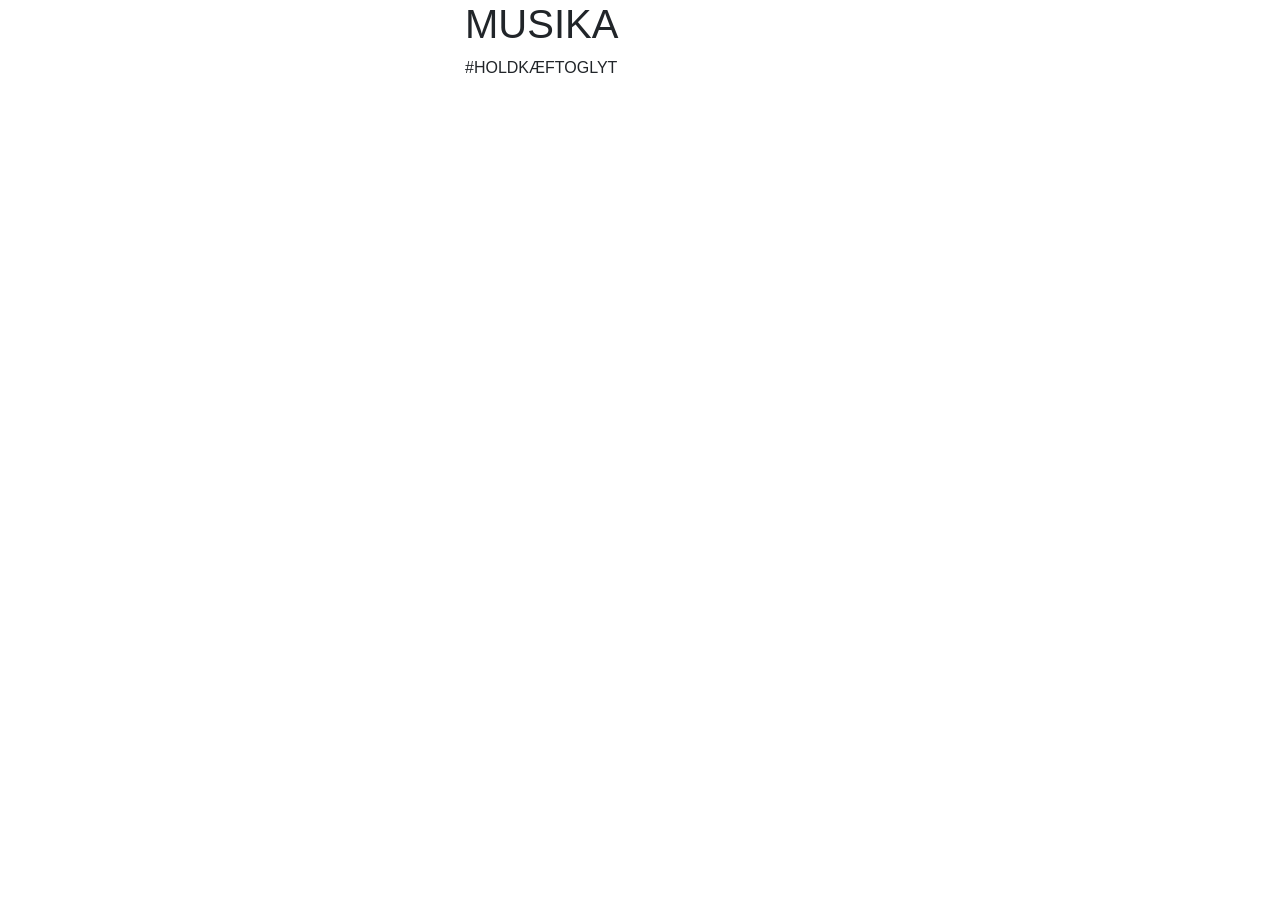
==== docs/index.html @ 4b267cda "docs folder for URL" ====
<!doctype html>
<html>
<head>
<meta charset="UTF-8">
	<!--Bootstrap-->
	<meta name="viewport" content="width=device-width, initial-scale=1, shrink-to-fit=no">
<title>Banner</title>
	<!--Bootstrap CSS-->
	<link rel="stylesheet" href="https://stackpath.bootstrapcdn.com/bootstrap/4.3.1/css/bootstrap.min.css" integrity="sha384-ggOyR0iXCbMQv3Xipma34MD+dH/1fQ784/j6cY/iJTQUOhcWr7x9JvoRxT2MZw1T" crossorigin="anonymous">
	<!--Stylesheet-->
	<link rel="stylesheet" href="../style.css">
</head>

<body>
	<div class="container">
		<div class="row">
			<div class="col-4 banner1">
            </div>
			<div class="col-4 banner2">
				<h1>MUSIKA</h1>
				<p>#HOLDKÆFTOGLYT</p>
            </div>
			<div class="col-4 banner3">
            </div>
		</div>
	</div>
	<!--javaScript-->
	<script src="../javascript.js" type="text/javascript"></script>
</body>
</html>
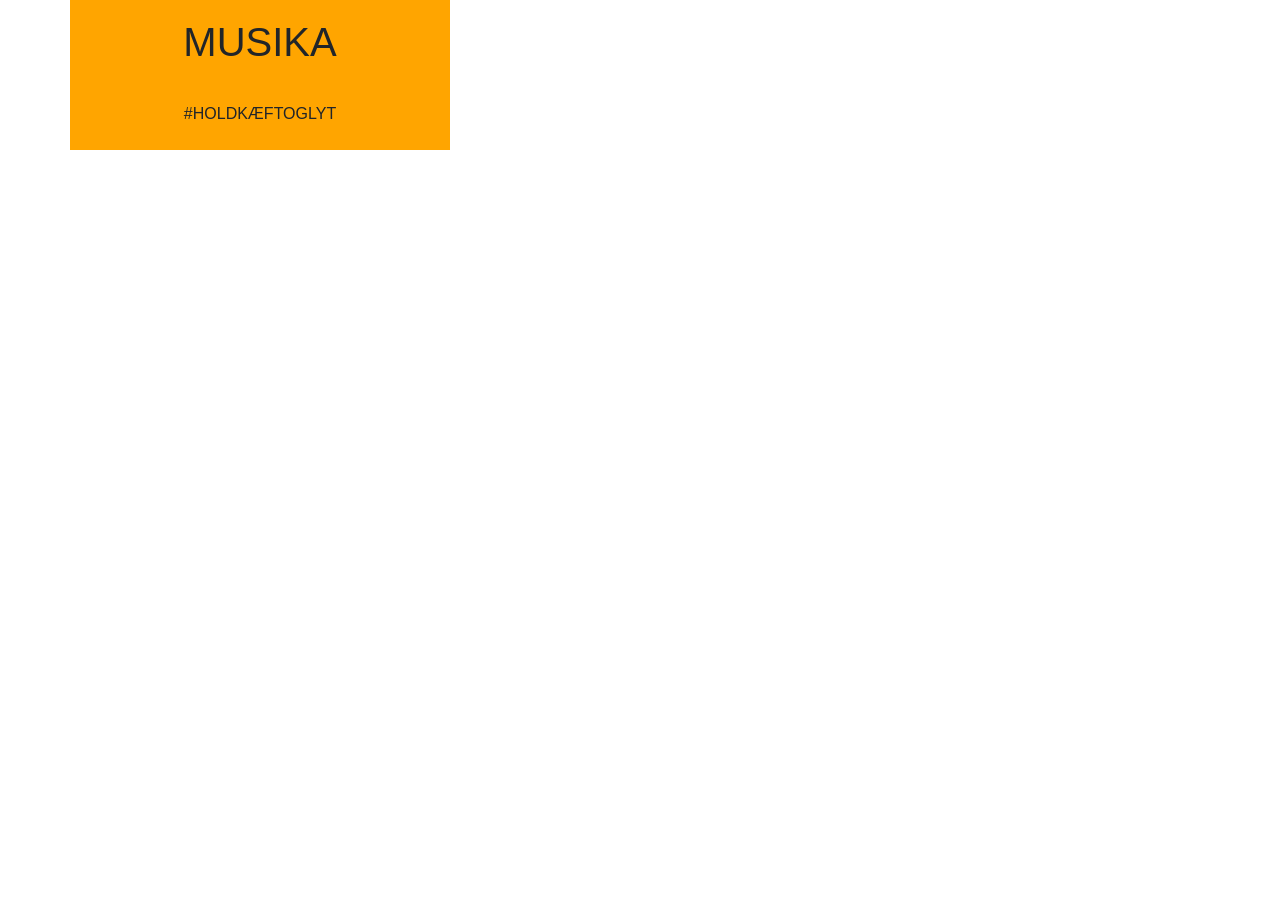
==== commit e51be0a2: "upload upload" ====
--- a/docs/index.html
+++ b/docs/index.html
@@ -8,23 +8,19 @@
 	<!--Bootstrap CSS-->
 	<link rel="stylesheet" href="https://stackpath.bootstrapcdn.com/bootstrap/4.3.1/css/bootstrap.min.css" integrity="sha384-ggOyR0iXCbMQv3Xipma34MD+dH/1fQ784/j6cY/iJTQUOhcWr7x9JvoRxT2MZw1T" crossorigin="anonymous">
 	<!--Stylesheet-->
-	<link rel="stylesheet" href="../style.css">
+	<link rel="stylesheet" href="style.css">
 </head>
 
 <body>
 	<div class="container">
 		<div class="row">
-			<div class="col-4 banner1">
-            </div>
-			<div class="col-4 banner2">
+			<div class="col-4 banner text-center">
 				<h1>MUSIKA</h1>
 				<p>#HOLDKÆFTOGLYT</p>
-            </div>
-			<div class="col-4 banner3">
             </div>
 		</div>
 	</div>
 	<!--javaScript-->
-	<script src="../javascript.js" type="text/javascript"></script>
+	<script src="javascript.js" type="text/javascript"></script>
 </body>
 </html>
--- a/docs/style.css
+++ b/docs/style.css
@@ -0,0 +1,26 @@
+@charset "UTF-8";
+/* CSS Document */
+
+@keyframes change-background{
+	0% {background: #7D8DC3;}
+	50% {background: #1E82AE;}
+	100% {background: #284588;}
+}
+.banner {
+	height: 150px;
+	width: auto;
+	background-color: orange;
+	animation-name: musika-banner;
+	animation-duration: 3s;
+}
+@keyframes musika-banner {
+	0% {background: orange;}
+	50% {background: red;}
+	100% {background: yellow;}
+}
+h1 {
+	padding: 5%;
+}
+p {
+	padding: 3%;
+}
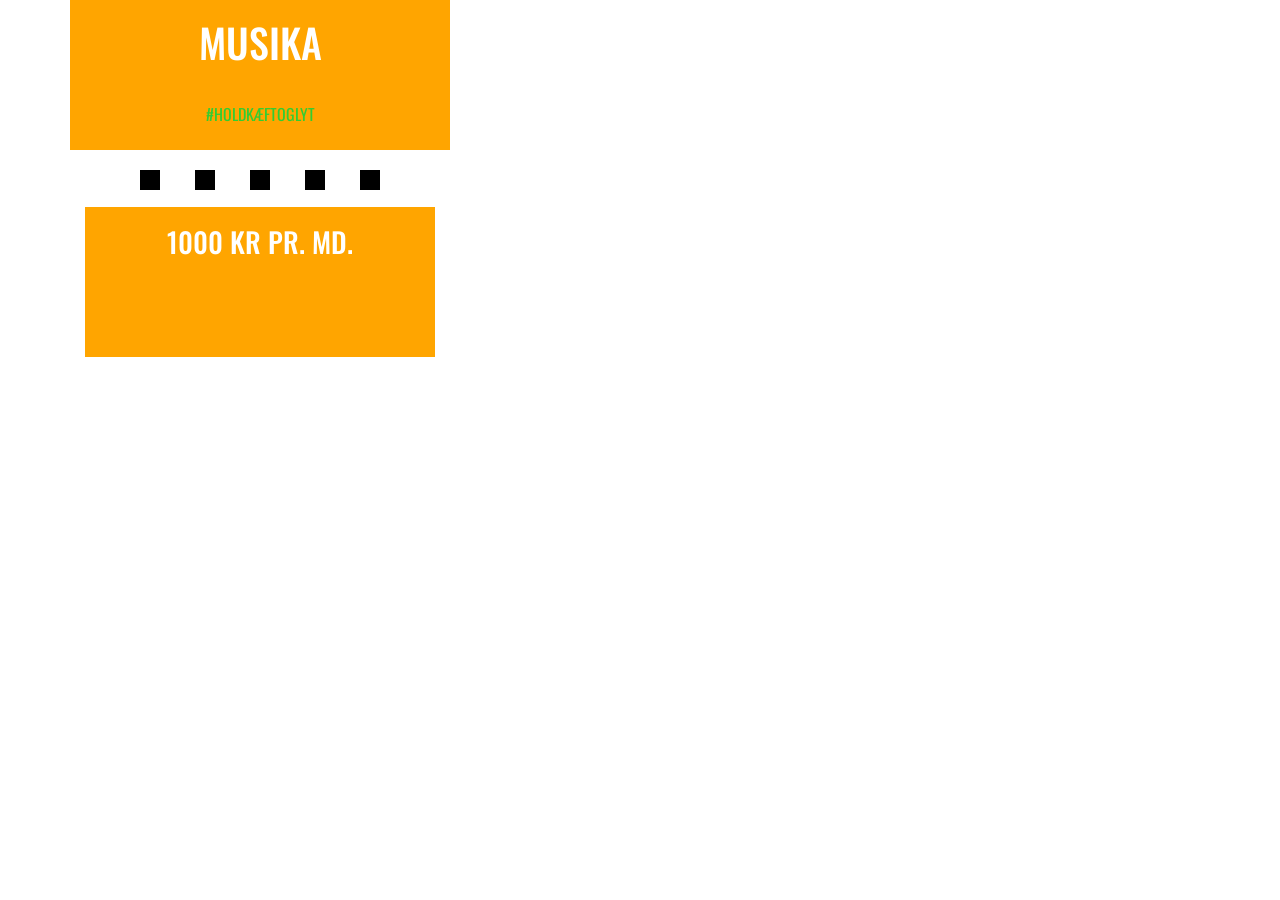
==== commit 7af2ec7f: "upload upload" ====
--- a/docs/index.html
+++ b/docs/index.html
@@ -9,6 +9,7 @@
 	<link rel="stylesheet" href="https://stackpath.bootstrapcdn.com/bootstrap/4.3.1/css/bootstrap.min.css" integrity="sha384-ggOyR0iXCbMQv3Xipma34MD+dH/1fQ784/j6cY/iJTQUOhcWr7x9JvoRxT2MZw1T" crossorigin="anonymous">
 	<!--Stylesheet-->
 	<link rel="stylesheet" href="style.css">
+	<link href="https://fonts.googleapis.com/css?family=Oswald" rel="stylesheet">
 </head>
 
 <body>
@@ -17,6 +18,16 @@
 			<div class="col-4 banner text-center">
 				<h1>MUSIKA</h1>
 				<p>#HOLDKÆFTOGLYT</p>
+				<div class="striber justify-content-center">
+				<div class="box"></div>
+				<div class="box"></div>
+				<div class="box"></div>
+				<div class="box"></div>
+				<div class="box"></div>
+				</div>
+				<div class="bund banner">
+					<h3>1000 KR PR. MD.</h3>
+				</div>
             </div>
 		</div>
 	</div>
--- a/docs/style.css
+++ b/docs/style.css
@@ -20,7 +20,26 @@
 }
 h1 {
 	padding: 5%;
+	color: white;
+	font-family: 'Oswald', sans-serif;
 }
 p {
 	padding: 3%;
-}+	color: limegreen;
+	font-family: 'Oswald', sans-serif;
+}
+h3 {
+	padding: 5%;
+	color: white;
+	font-family: 'Oswald', sans-serif;
+}
+.box {
+	width: 20px;
+	height: 20px;
+	background: black;
+	margin: 5%;
+}
+.striber {
+	display: flex;
+}
+
